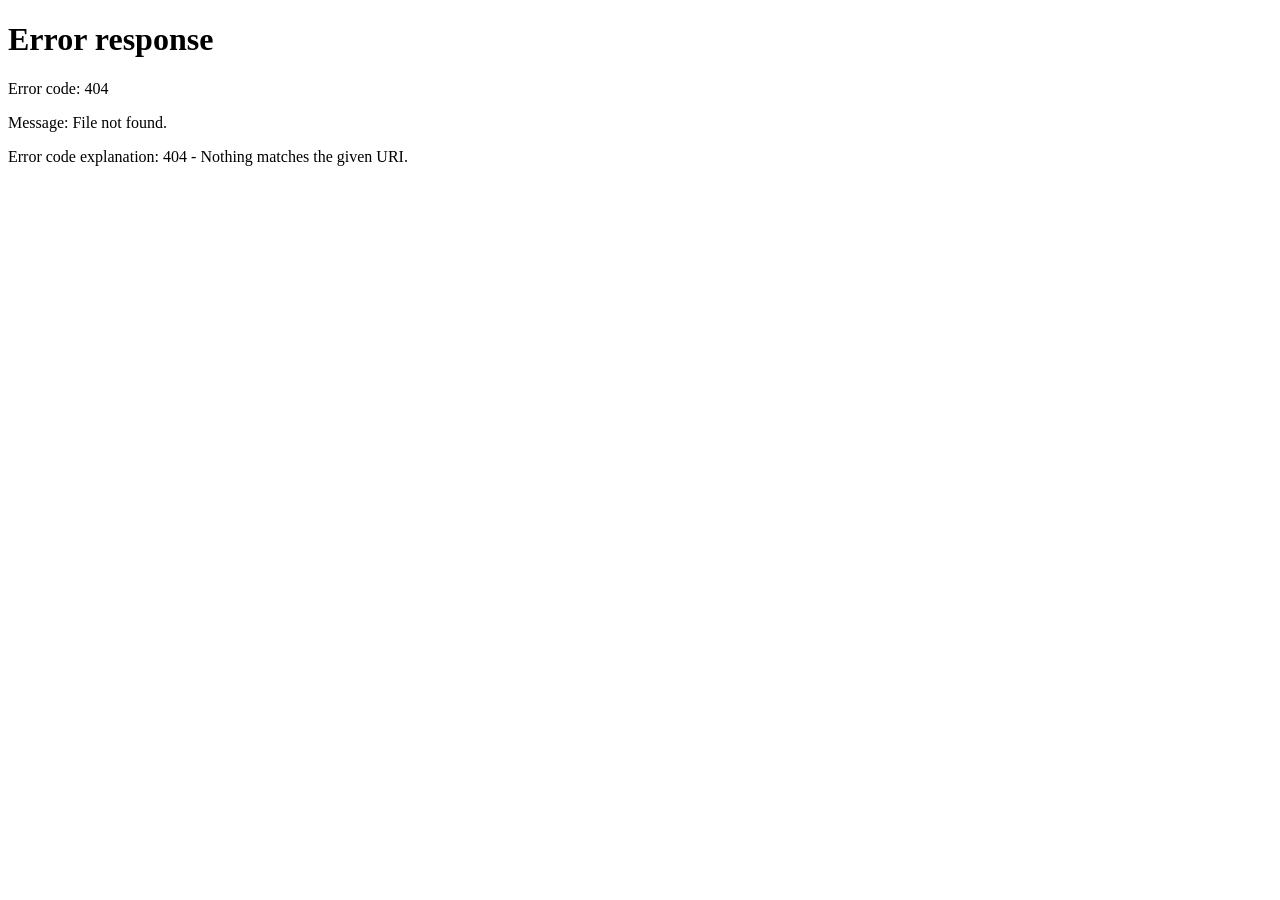
==== index.html @ a9854bff "first commit" ====
<!doctype html>
<html lang="en">
  <head>
    <meta charset="UTF-8" />
    <meta name="viewport" content="width=device-width, initial-scale=1.0" />
    <title>Zahrat Al Falah Contracting Co. | شركة زهرة الفلاح للمقاولات</title>
    <meta
      name="description"
      content="Zahrat Al Falah Arabian Contracting Company - Supplying and installing stone, marble, granite, and interior decoration."
    />

    <script>
      // 1. Get the user's preferred browser language
      // navigator.language gets modern browsers, userLanguage is a fallback for older IE
      var userLang = navigator.language || navigator.userLanguage;

      // 2. Check if the language string starts with 'ar' (e.g., 'ar', 'ar-SA', 'ar-EG')
      if (userLang.toLowerCase().startsWith("ar")) {
        // 3. If Arabic, instantly replace the current page with the Arabic folder
        window.location.replace("/ar/");
      } else {
        // 4. For any other language (English, French, etc.), default to English
        window.location.replace("/en/");
      }
    </script>
  </head>
  <body>
    <div style="font-family: sans-serif; text-align: center; padding-top: 50px">
      <p>Redirecting... / جاري التحويل...</p>
      <p>
        If you are not redirected automatically, please choose your language:
      </p>
      <p>إذا لم يتم تحويلك تلقائياً، يرجى اختيار لغتك:</p>
      <a
        href="/en/"
        style="margin-right: 20px; font-weight: bold; color: #c5a059"
        >English</a
      >
      <a href="/ar/" style="font-weight: bold; color: #c5a059">العربية</a>
    </div>
  </body>
</html>
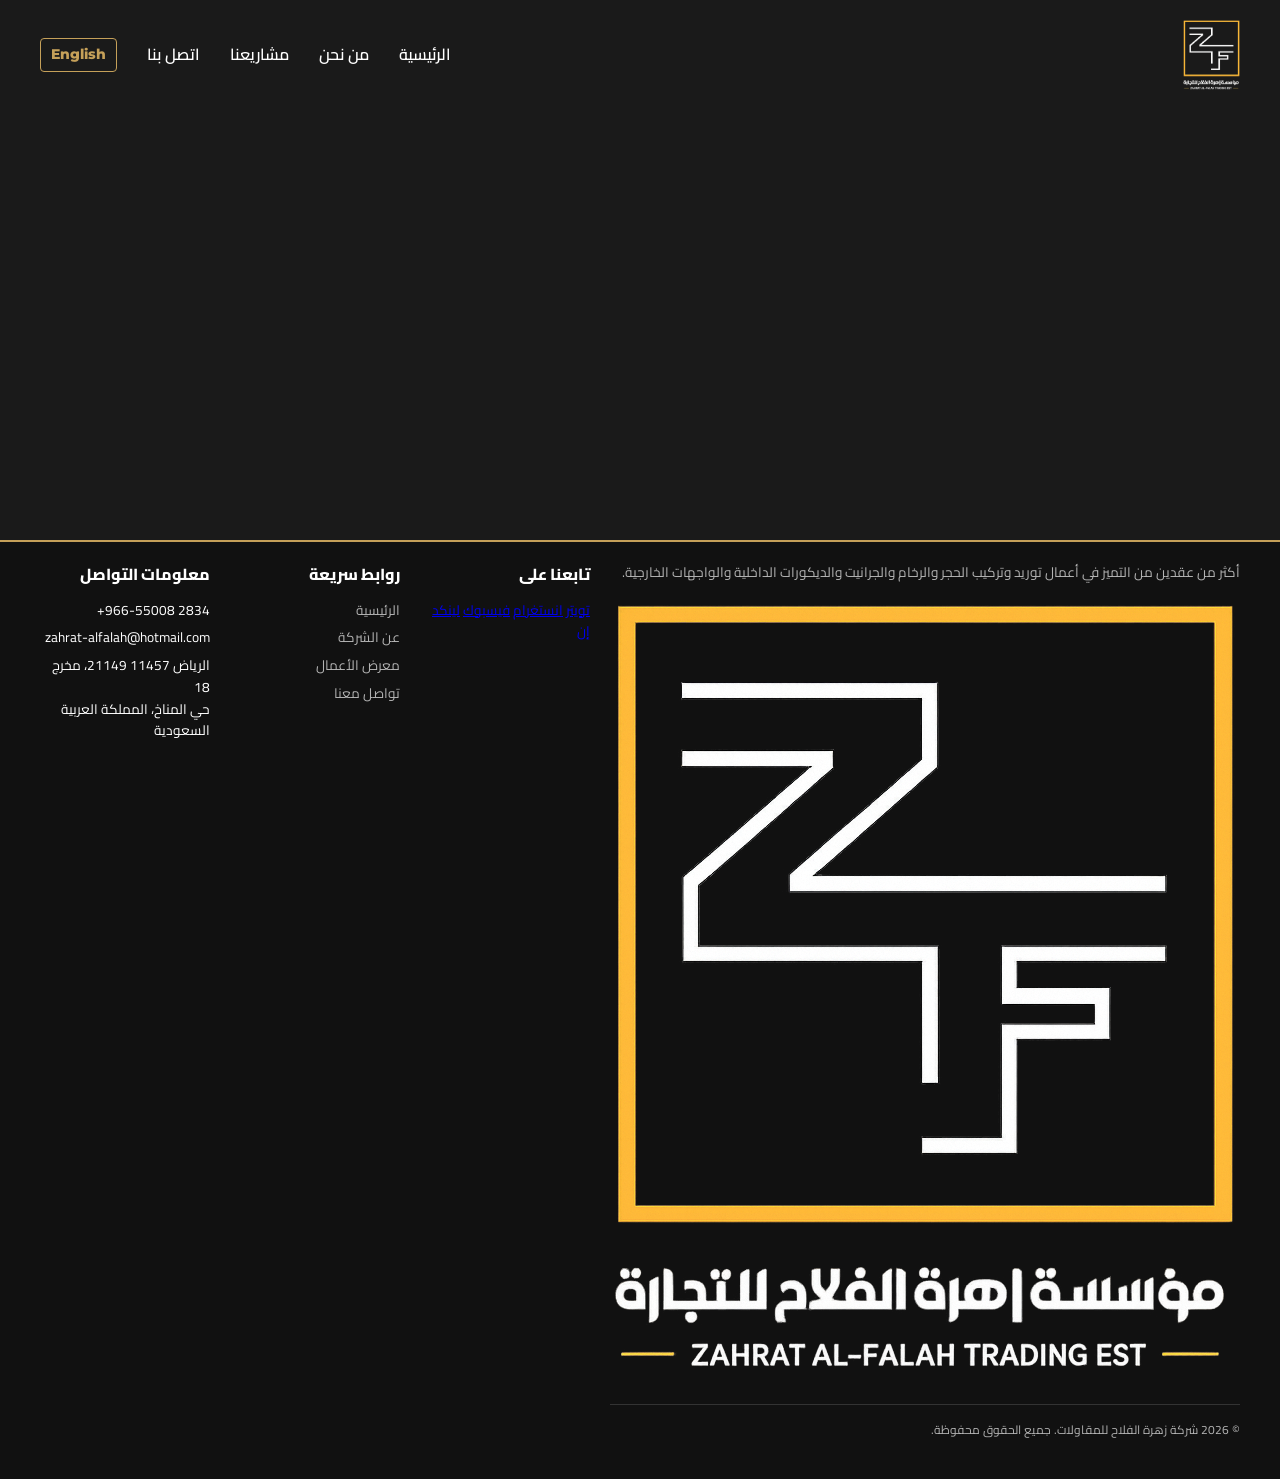
==== commit 91f2772b: "Describe changes" ====
--- a/index.html
+++ b/index.html
@@ -4,39 +4,32 @@
     <meta charset="UTF-8" />
     <meta name="viewport" content="width=device-width, initial-scale=1.0" />
     <title>Zahrat Al Falah Contracting Co. | شركة زهرة الفلاح للمقاولات</title>
-    <meta
-      name="description"
-      content="Zahrat Al Falah Arabian Contracting Company - Supplying and installing stone, marble, granite, and interior decoration."
-    />
 
     <script>
-      // 1. Get the user's preferred browser language
-      // navigator.language gets modern browsers, userLanguage is a fallback for older IE
+      // Check the browser's language
       var userLang = navigator.language || navigator.userLanguage;
 
-      // 2. Check if the language string starts with 'ar' (e.g., 'ar', 'ar-SA', 'ar-EG')
+      // Redirect based on language priority (focusing on Arabic first)
       if (userLang.toLowerCase().startsWith("ar")) {
-        // 3. If Arabic, instantly replace the current page with the Arabic folder
-        window.location.replace("/ar/");
+        // Removed the first slash, and explicitly named the file
+        window.location.replace("ar/index.html");
       } else {
-        // 4. For any other language (English, French, etc.), default to English
-        window.location.replace("/en/");
+        // Removed the first slash, and explicitly named the file
+        window.location.replace("en/index.html");
       }
     </script>
   </head>
   <body>
     <div style="font-family: sans-serif; text-align: center; padding-top: 50px">
       <p>Redirecting... / جاري التحويل...</p>
-      <p>
-        If you are not redirected automatically, please choose your language:
-      </p>
-      <p>إذا لم يتم تحويلك تلقائياً، يرجى اختيار لغتك:</p>
       <a
-        href="/en/"
+        href="en/index.html"
         style="margin-right: 20px; font-weight: bold; color: #c5a059"
         >English</a
       >
-      <a href="/ar/" style="font-weight: bold; color: #c5a059">العربية</a>
+      <a href="ar/index.html" style="font-weight: bold; color: #c5a059"
+        >العربية</a
+      >
     </div>
   </body>
 </html>
